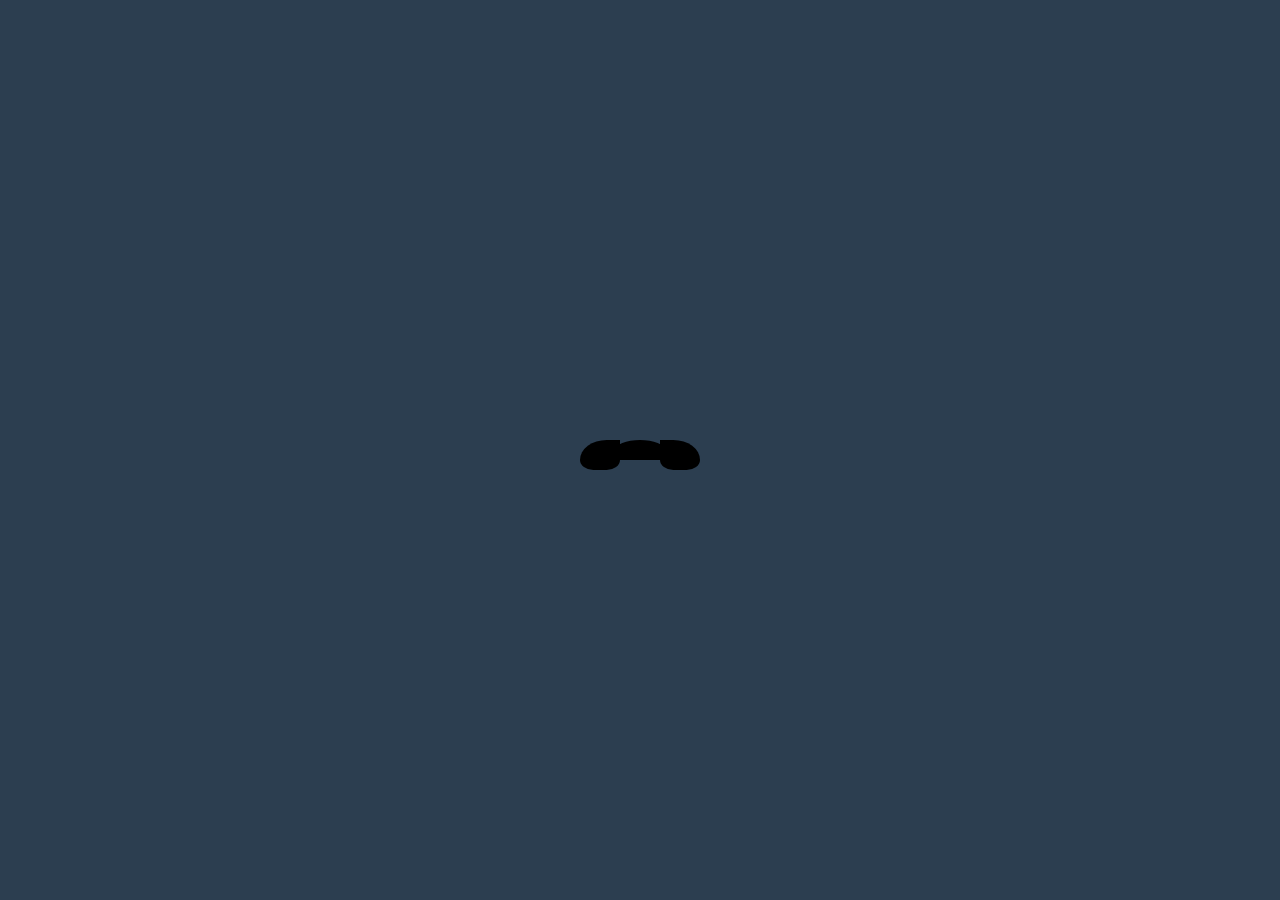
==== index.html @ 84b5d40e "Add files via upload" ====
<!DOCTYPE html>
<html lang="pt-br">

<head>
    <meta charset="UTF-8">
    <meta name="viewport" content="width=device-width,initial-scale=1.0">
    <title>treino_css_helo</title>
    <link rel="stylesheet" href="styles.css">
</head>

<body>
    <div class="container">
        <div class="bat"></div>
    </div>

</body>

</html>
---- styles.css ----
body {
    background-color: #2c3e50; /* Fundo escuro para destacar */
    display: flex;
    justify-content: center;
    align-items: center;
    height: 100vh;
    margin: 0;
  }
  
  .bat {
    position: relative;
    width: 50px;
    height: 20px;
    background-color: #000;
    border-radius: 50% 50% 0 0;
    animation: fly 0.5s infinite alternate; /* Aplica a animação */
  }
  
  /* Asas do Morcego */
  .bat::before,
  .bat::after {
    content: '';
    position: absolute;
    top: 0;
    width: 40px;
    height: 30px;
    background-color: #000;
    border-radius: 50% 50% 0 0;
    transition: all 0.5s;
  }
  
  /* Asa Esquerda */
  .bat::before {
    left: -35px;
    border-radius: 100% 0 50% 50%;
    transform-origin: right bottom;
    animation: leftWing 0.5s infinite alternate;
  }
  
  /* Asa Direita */
  .bat::after {
    right: -35px;
    border-radius: 0 100% 50% 50%;
    transform-origin: left bottom;
    animation: rightWing 0.5s infinite alternate;
  }
  
  /* Animação do Corpo (subindo e descendo) */
  @keyframes fly {
    0% { transform: translateY(-20px); }
    100% { transform: translateY(20px); }
  }
  
  /* Animação Asa Esquerda (batendo) */
  @keyframes leftWing {
    0% { transform: rotate(30deg); }
    100% { transform: rotate(-30deg); }
  }
  
  /* Animação Asa Direita (batendo) */
  @keyframes rightWing {
    0% { transform: rotate(-30deg); }
    100% { transform: rotate(30deg); }
  }
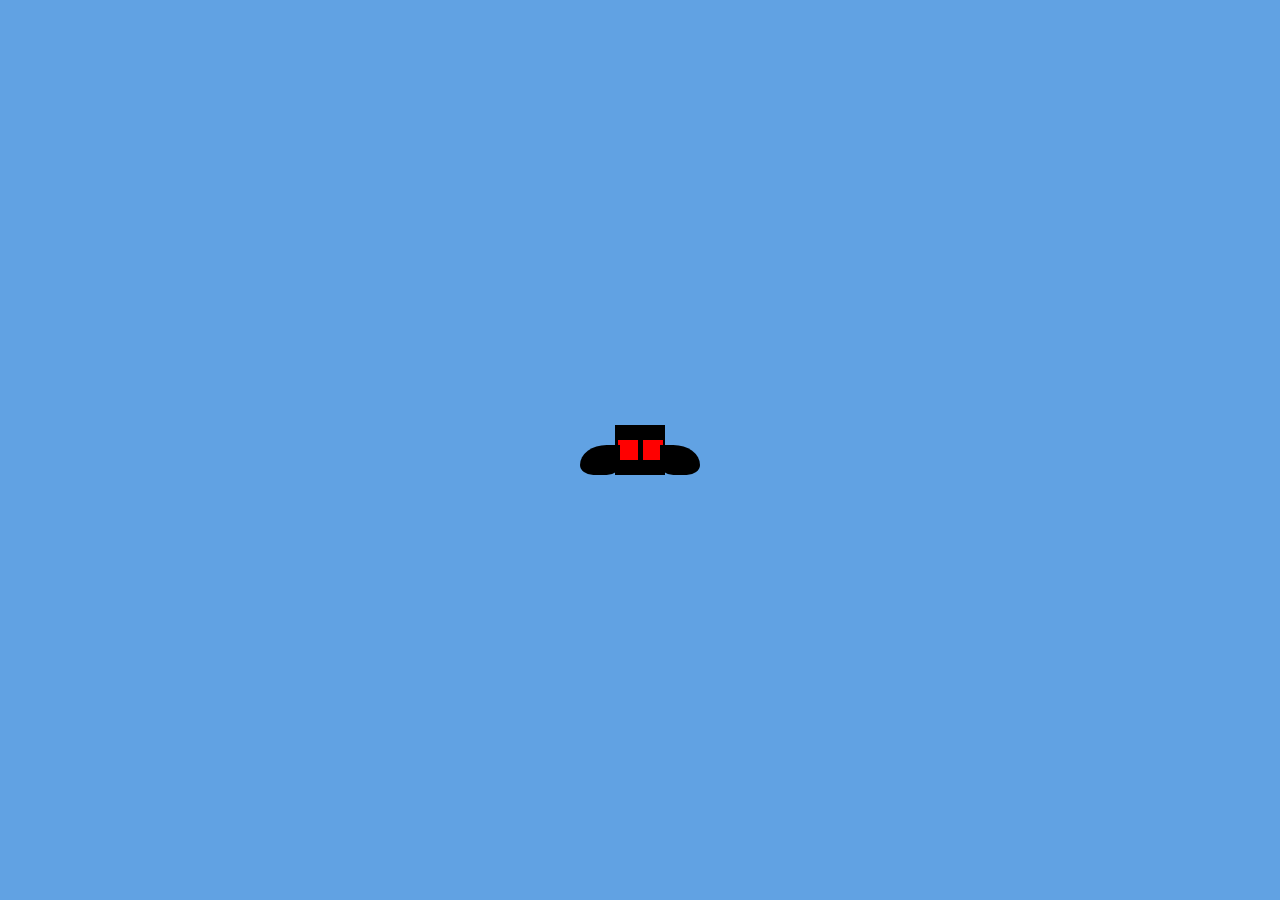
==== commit 760ce7e7: "Add files via upload" ====
--- a/index.html
+++ b/index.html
@@ -10,7 +10,10 @@
 
 <body>
     <div class="container">
-        <div class="bat"></div>
+        <div class="bat">
+            <div class="eyes"></div>
+            <div class="eyes"></div>
+        </div>
     </div>
 
 </body>
--- a/styles.css
+++ b/styles.css
@@ -1,5 +1,5 @@
 body {
-    background-color: #2c3e50; /* Fundo escuro para destacar */
+    background-color: #61a2e3; /* Fundo escuro para destacar */
     display: flex;
     justify-content: center;
     align-items: center;
@@ -10,10 +10,19 @@
   .bat {
     position: relative;
     width: 50px;
+    height: 50px;
+    display: flex;
+    align-items: center;
+    justify-content: space-around;
+    background-color: #000;
+    animation: fly 0.5s infinite alternate; /* Aplica a animação */
+  }
+
+  .eyes{
+    /* position: absolute; */
+    background-color: red;
+    width: 40%;
     height: 20px;
-    background-color: #000;
-    border-radius: 50% 50% 0 0;
-    animation: fly 0.5s infinite alternate; /* Aplica a animação */
   }
   
   /* Asas do Morcego */
@@ -21,7 +30,7 @@
   .bat::after {
     content: '';
     position: absolute;
-    top: 0;
+    top: 20px;
     width: 40px;
     height: 30px;
     background-color: #000;
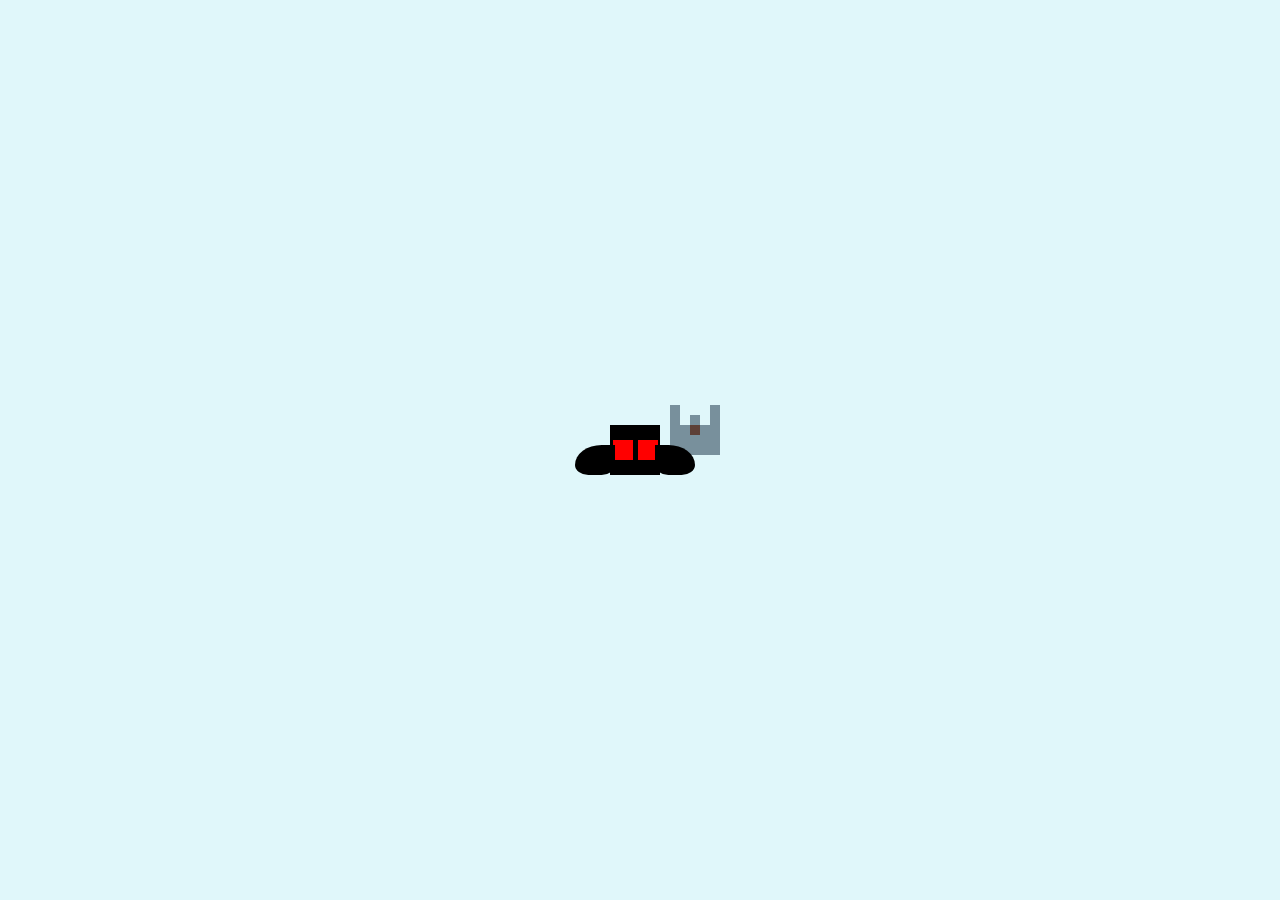
==== commit 8f6feb44: "Add files via upload" ====
--- a/index.html
+++ b/index.html
@@ -18,4 +18,45 @@
 
 </body>
 
-</html>+<!DOCTYPE html>
+<html lang="pt-br">
+<head>
+<style>
+  body {
+    background-color: #e0f7fa;
+    display: flex;
+    justify-content: center;
+    align-items: center;
+    height: 100vh;
+  }
+
+  .pixel-castelo {
+    /* Tamanho de cada "pixel" */
+    width: 10px;
+    height: 10px;
+    background: #78909c; /* Cor base (pedra) */
+    
+    /* Configuração da sombra para desenhar o castelo */
+    box-shadow: 
+      /* Torres */
+      10px 0 #78909c, 10px -10px #78909c, 10px -20px #78909c, 10px -30px #78909c,
+      50px 0 #78909c, 50px -10px #78909c, 50px -20px #78909c, 50px -30px #78909c,
+      
+      /* Corpo do Castelo */
+      20px 0 #78909c, 30px 0 #78909c, 40px 0 #78909c,
+      20px -10px #78909c, 30px -10px #78909c, 40px -10px #78909c,
+      
+      /* Ameias (topo) */
+      10px -40px #78909c, 20px -20px #78909c, 30px -30px #78909c, 40px -20px #78909c, 50px -40px #78909c,
+      
+      /* Porta */
+      30px -10px #5d4037, 30px -20px #5d4037;
+  }
+</style>
+</head>
+<body>
+  <div class="pixel-castelo"></div>
+</body>
+</html>
+
+  
--- a/styles.css
+++ b/styles.css
@@ -71,4 +71,6 @@
     0% { transform: rotate(-30deg); }
     100% { transform: rotate(30deg); }
   }
+  
+
   
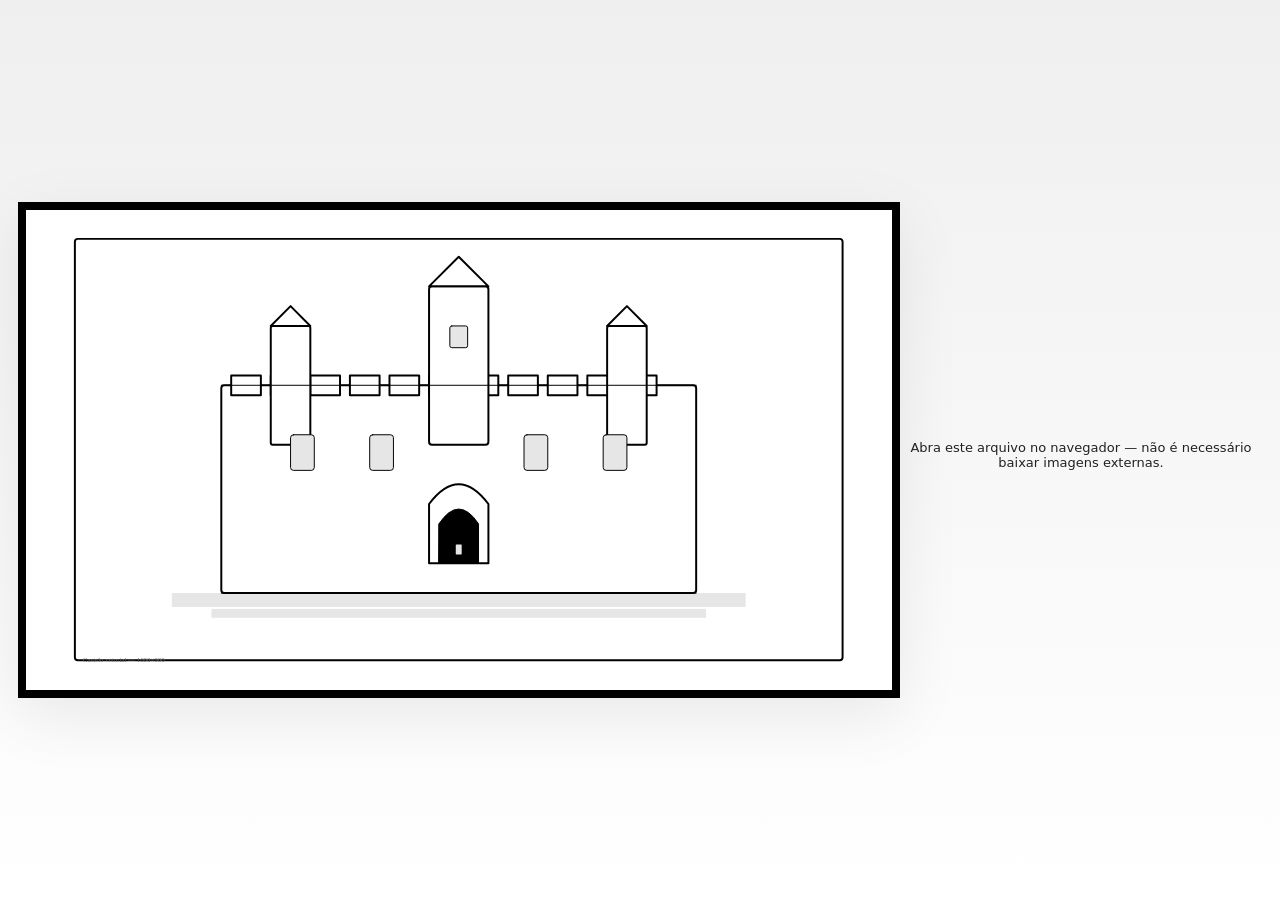
==== commit 16e68416: "Add files via upload" ====
--- a/index.html
+++ b/index.html
@@ -1,62 +1,165 @@
-<!DOCTYPE html>
-<html lang="pt-br">
+<!doctype html>
+<html lang="pt-BR">
+<head>
+  <meta charset="utf-8" />
+  <meta name="viewport" content="width=device-width,initial-scale=1" />
+  <title>Castelo — 1600×900</title>
+  <style>
+    :root{
+      --bg:#f6f6f6;
+      --paper:#ffffff;
+      --stroke:#000000;
+      --accent:#e6e6e6;
+      --max-w:1600px;
+      --max-h:900px;
+    }
 
-<head>
-    <meta charset="UTF-8">
-    <meta name="viewport" content="width=device-width,initial-scale=1.0">
-    <title>treino_css_helo</title>
-    <link rel="stylesheet" href="styles.css">
-</head>
+    *{box-sizing:border-box;margin:0;padding:0}
+    html,body{height:100%}
+    body{
+      display:flex;
+      align-items:center;
+      justify-content:center;
+      background:linear-gradient(180deg,#efefef,#fff);
+      font-family:system-ui,Segoe UI,Roboto,Arial,sans-serif;
+      padding:18px;
+    }
 
-<body>
-    <div class="container">
-        <div class="bat">
-            <div class="eyes"></div>
-            <div class="eyes"></div>
-        </div>
-    </div>
+    .stage{
+      width:100%;
+      max-width:calc(var(--max-w) - 40px);
+      display:flex;
+      align-items:center;
+      justify-content:center;
+    }
 
-</body>
+    .frame{
+      width:100%;
+      aspect-ratio: 16 / 9;
+      max-height:calc(var(--max-h) - 40px);
+      background:var(--paper);
+      border:8px solid var(--stroke);
+      padding:12px;
+      box-shadow:0 18px 60px rgba(0,0,0,0.08);
+      display:flex;
+      align-items:center;
+      justify-content:center;
+    }
 
-<!DOCTYPE html>
-<html lang="pt-br">
-<head>
-<style>
-  body {
-    background-color: #e0f7fa;
-    display: flex;
-    justify-content: center;
-    align-items: center;
-    height: 100vh;
-  }
+    /* SVG ocupa a maior parte do frame */
+    svg.canvas{
+      width:94%;
+      height:auto;
+      display:block;
+    }
 
-  .pixel-castelo {
-    /* Tamanho de cada "pixel" */
-    width: 10px;
-    height: 10px;
-    background: #78909c; /* Cor base (pedra) */
-    
-    /* Configuração da sombra para desenhar o castelo */
-    box-shadow: 
-      /* Torres */
-      10px 0 #78909c, 10px -10px #78909c, 10px -20px #78909c, 10px -30px #78909c,
-      50px 0 #78909c, 50px -10px #78909c, 50px -20px #78909c, 50px -30px #78909c,
-      
-      /* Corpo do Castelo */
-      20px 0 #78909c, 30px 0 #78909c, 40px 0 #78909c,
-      20px -10px #78909c, 30px -10px #78909c, 40px -10px #78909c,
-      
-      /* Ameias (topo) */
-      10px -40px #78909c, 20px -20px #78909c, 30px -30px #78909c, 40px -20px #78909c, 50px -40px #78909c,
-      
-      /* Porta */
-      30px -10px #5d4037, 30px -20px #5d4037;
-  }
-</style>
+    /* estilos aplicados dentro do SVG via CSS externo */
+    svg .stroke { stroke:var(--stroke); stroke-linecap:round; stroke-linejoin:round; }
+    svg .thick { stroke-width:8; }
+    svg .med { stroke-width:4; }
+    svg .thin { stroke-width:2; }
+    svg .fill-white { fill:#fff; }
+    svg .fill-light { fill:var(--accent); }
+    svg .fill-dark { fill:var(--stroke); }
+
+    .caption{
+      margin-top:10px;
+      text-align:center;
+      font-size:13px;
+      color:#222;
+    }
+
+    @media (max-width:900px){
+      .stage{max-width:900px}
+      .frame{border-width:6px}
+    }
+  </style>
 </head>
 <body>
-  <div class="pixel-castelo"></div>
+  <main class="stage" aria-label="Castelo vetorial 1600 por 900">
+    <div class="frame">
+      <!-- SVG do castelo (viewBox 1600x900) -->
+      <svg class="canvas" viewBox="0 0 1600 900" xmlns="http://www.w3.org/2000/svg" role="img" aria-label="Castelo estilizado">
+        <!-- fundo interno -->
+        <rect x="24" y="24" width="1552" height="852" class="fill-white stroke med" rx="6" fill="#fff" stroke="#000"/>
+
+        <!-- degraus / base -->
+        <g class="fill-light">
+          <rect x="220" y="740" width="1160" height="28" />
+          <rect x="300" y="772" width="1000" height="18" />
+        </g>
+
+        <!-- corpo principal do castelo (retângulo) -->
+        <g class="stroke thick fill-white">
+          <rect x="320" y="320" width="960" height="420" rx="6" class="fill-white stroke med"/>
+        </g>
+
+        <!-- ameias (battlements) ao longo do topo do corpo principal -->
+        <g class="stroke med fill-white">
+          <!-- repetição de blocos -->
+          <!-- left margin -->
+          <g transform="translate(340,300)">
+            <rect x="0" y="0" width="60" height="40" />
+            <rect x="80" y="0" width="60" height="40" />
+            <rect x="160" y="0" width="60" height="40" />
+            <rect x="240" y="0" width="60" height="40" />
+            <rect x="320" y="0" width="60" height="40" />
+            <rect x="400" y="0" width="60" height="40" />
+            <rect x="480" y="0" width="60" height="40" />
+            <rect x="560" y="0" width="60" height="40" />
+            <rect x="640" y="0" width="60" height="40" />
+            <rect x="720" y="0" width="60" height="40" />
+            <rect x="800" y="0" width="60" height="40" />
+          </g>
+        </g>
+
+        <!-- torre central (mais alta) -->
+        <g class="stroke thick fill-white">
+          <rect x="740" y="120" width="120" height="320" rx="6" class="fill-white stroke med"/>
+          <!-- telhado triangular -->
+          <path d="M740 120 L800 60 L860 120 Z" class="fill-white stroke med"/>
+          <!-- pequena janela retangular -->
+          <rect x="782" y="200" width="36" height="44" rx="4" class="fill-light stroke thin"/>
+        </g>
+
+        <!-- torre esquerda e direita menores (opcionais) -->
+        <g class="stroke med fill-white">
+          <rect x="420" y="200" width="80" height="240" rx="4" />
+          <path d="M420 200 L460 160 L500 200 Z" />
+          <rect x="1100" y="200" width="80" height="240" rx="4" />
+          <path d="M1100 200 L1140 160 L1180 200 Z" />
+        </g>
+
+        <!-- porta central em arco -->
+        <g class="stroke med fill-dark">
+          <!-- arco (porta) -->
+          <path d="M740 560 Q800 480 860 560 L860 680 L740 680 Z" class="fill-white stroke med" fill="#fff"/>
+          <!-- contorno e preenchimento escuro para a porta (interior) -->
+          <path d="M760 600 Q800 540 840 600 L840 680 L760 680 Z" class="fill-dark stroke thin" fill="#000"/>
+          <!-- batente / detalhes -->
+          <rect x="792" y="640" width="16" height="24" rx="3" class="fill-light"/>
+        </g>
+
+        <!-- janelas laterais simples -->
+        <g class="stroke thin fill-light">
+          <rect x="460" y="420" width="48" height="72" rx="6" />
+          <rect x="1092" y="420" width="48" height="72" rx="6" />
+          <rect x="620" y="420" width="48" height="72" rx="6" />
+          <rect x="932" y="420" width="48" height="72" rx="6" />
+        </g>
+
+        <!-- contornos finos para dar definição -->
+        <g class="stroke thin">
+          <line x1="320" y1="740" x2="1280" y2="740" />
+          <line x1="320" y1="320" x2="1280" y2="320" />
+        </g>
+
+        <!-- assinatura discreta -->
+        <text x="40" y="880" font-family="Georgia, serif" font-size="14" fill="#666">Castelo vetorial — 1600×900</text>
+      </svg>
+    </div>
+  </main>
+
+  <div class="caption">Abra este arquivo no navegador — não é necessário baixar imagens externas.</div>
 </body>
 </html>
-
-  
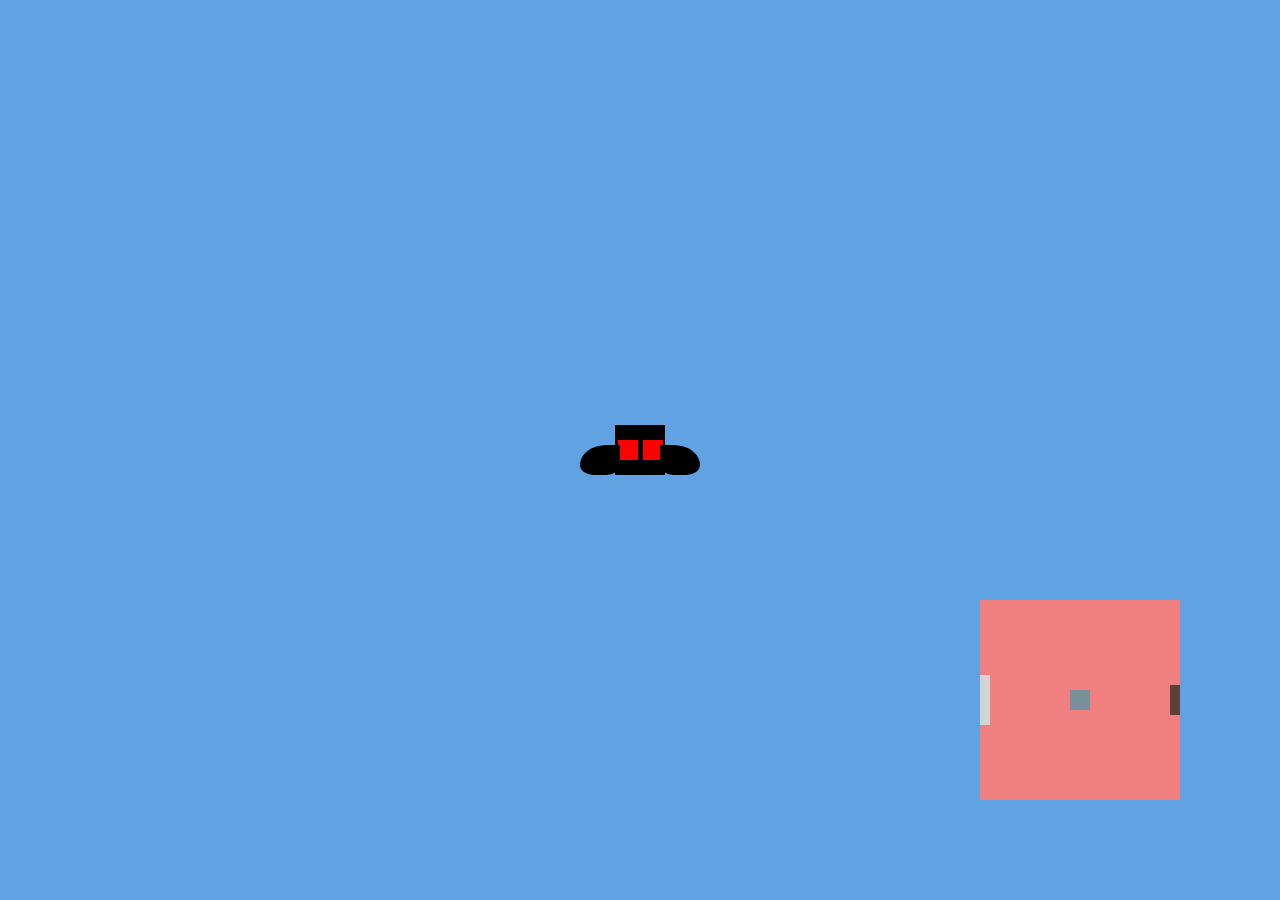
==== commit 3c6caf56: "Add files via upload" ====
--- a/index.html
+++ b/index.html
@@ -1,165 +1,28 @@
-<!doctype html>
-<html lang="pt-BR">
+<!DOCTYPE html>
+<html lang="pt-br">
+
 <head>
-  <meta charset="utf-8" />
-  <meta name="viewport" content="width=device-width,initial-scale=1" />
-  <title>Castelo — 1600×900</title>
-  <style>
-    :root{
-      --bg:#f6f6f6;
-      --paper:#ffffff;
-      --stroke:#000000;
-      --accent:#e6e6e6;
-      --max-w:1600px;
-      --max-h:900px;
-    }
+    <meta charset="UTF-8">
+    <meta name="viewport" content="width=device-width,initial-scale=1.0">
+    <title>treino_css_helo</title>
+    <link rel="stylesheet" href="styles.css">
+</head>
 
-    *{box-sizing:border-box;margin:0;padding:0}
-    html,body{height:100%}
-    body{
-      display:flex;
-      align-items:center;
-      justify-content:center;
-      background:linear-gradient(180deg,#efefef,#fff);
-      font-family:system-ui,Segoe UI,Roboto,Arial,sans-serif;
-      padding:18px;
-    }
+<body>
+    <div class="container">
+        <div class="bat">
+            <div class="eyes"></div>
+            <div class="eyes"></div>
+        </div>
 
-    .stage{
-      width:100%;
-      max-width:calc(var(--max-w) - 40px);
-      display:flex;
-      align-items:center;
-      justify-content:center;
-    }
+        <div class="caixa-castelo">
+          <div class="torre-castelo"></div>
+          <div class="topo-castelo"></div>
+          <div class="corpo-castelo"></div>
+          <div class="porta-castelo"></div>
+          <div class="torre-castelo"></div>
+        </div>
+    </div>
+</body>
 
-    .frame{
-      width:100%;
-      aspect-ratio: 16 / 9;
-      max-height:calc(var(--max-h) - 40px);
-      background:var(--paper);
-      border:8px solid var(--stroke);
-      padding:12px;
-      box-shadow:0 18px 60px rgba(0,0,0,0.08);
-      display:flex;
-      align-items:center;
-      justify-content:center;
-    }
-
-    /* SVG ocupa a maior parte do frame */
-    svg.canvas{
-      width:94%;
-      height:auto;
-      display:block;
-    }
-
-    /* estilos aplicados dentro do SVG via CSS externo */
-    svg .stroke { stroke:var(--stroke); stroke-linecap:round; stroke-linejoin:round; }
-    svg .thick { stroke-width:8; }
-    svg .med { stroke-width:4; }
-    svg .thin { stroke-width:2; }
-    svg .fill-white { fill:#fff; }
-    svg .fill-light { fill:var(--accent); }
-    svg .fill-dark { fill:var(--stroke); }
-
-    .caption{
-      margin-top:10px;
-      text-align:center;
-      font-size:13px;
-      color:#222;
-    }
-
-    @media (max-width:900px){
-      .stage{max-width:900px}
-      .frame{border-width:6px}
-    }
-  </style>
-</head>
-<body>
-  <main class="stage" aria-label="Castelo vetorial 1600 por 900">
-    <div class="frame">
-      <!-- SVG do castelo (viewBox 1600x900) -->
-      <svg class="canvas" viewBox="0 0 1600 900" xmlns="http://www.w3.org/2000/svg" role="img" aria-label="Castelo estilizado">
-        <!-- fundo interno -->
-        <rect x="24" y="24" width="1552" height="852" class="fill-white stroke med" rx="6" fill="#fff" stroke="#000"/>
-
-        <!-- degraus / base -->
-        <g class="fill-light">
-          <rect x="220" y="740" width="1160" height="28" />
-          <rect x="300" y="772" width="1000" height="18" />
-        </g>
-
-        <!-- corpo principal do castelo (retângulo) -->
-        <g class="stroke thick fill-white">
-          <rect x="320" y="320" width="960" height="420" rx="6" class="fill-white stroke med"/>
-        </g>
-
-        <!-- ameias (battlements) ao longo do topo do corpo principal -->
-        <g class="stroke med fill-white">
-          <!-- repetição de blocos -->
-          <!-- left margin -->
-          <g transform="translate(340,300)">
-            <rect x="0" y="0" width="60" height="40" />
-            <rect x="80" y="0" width="60" height="40" />
-            <rect x="160" y="0" width="60" height="40" />
-            <rect x="240" y="0" width="60" height="40" />
-            <rect x="320" y="0" width="60" height="40" />
-            <rect x="400" y="0" width="60" height="40" />
-            <rect x="480" y="0" width="60" height="40" />
-            <rect x="560" y="0" width="60" height="40" />
-            <rect x="640" y="0" width="60" height="40" />
-            <rect x="720" y="0" width="60" height="40" />
-            <rect x="800" y="0" width="60" height="40" />
-          </g>
-        </g>
-
-        <!-- torre central (mais alta) -->
-        <g class="stroke thick fill-white">
-          <rect x="740" y="120" width="120" height="320" rx="6" class="fill-white stroke med"/>
-          <!-- telhado triangular -->
-          <path d="M740 120 L800 60 L860 120 Z" class="fill-white stroke med"/>
-          <!-- pequena janela retangular -->
-          <rect x="782" y="200" width="36" height="44" rx="4" class="fill-light stroke thin"/>
-        </g>
-
-        <!-- torre esquerda e direita menores (opcionais) -->
-        <g class="stroke med fill-white">
-          <rect x="420" y="200" width="80" height="240" rx="4" />
-          <path d="M420 200 L460 160 L500 200 Z" />
-          <rect x="1100" y="200" width="80" height="240" rx="4" />
-          <path d="M1100 200 L1140 160 L1180 200 Z" />
-        </g>
-
-        <!-- porta central em arco -->
-        <g class="stroke med fill-dark">
-          <!-- arco (porta) -->
-          <path d="M740 560 Q800 480 860 560 L860 680 L740 680 Z" class="fill-white stroke med" fill="#fff"/>
-          <!-- contorno e preenchimento escuro para a porta (interior) -->
-          <path d="M760 600 Q800 540 840 600 L840 680 L760 680 Z" class="fill-dark stroke thin" fill="#000"/>
-          <!-- batente / detalhes -->
-          <rect x="792" y="640" width="16" height="24" rx="3" class="fill-light"/>
-        </g>
-
-        <!-- janelas laterais simples -->
-        <g class="stroke thin fill-light">
-          <rect x="460" y="420" width="48" height="72" rx="6" />
-          <rect x="1092" y="420" width="48" height="72" rx="6" />
-          <rect x="620" y="420" width="48" height="72" rx="6" />
-          <rect x="932" y="420" width="48" height="72" rx="6" />
-        </g>
-
-        <!-- contornos finos para dar definição -->
-        <g class="stroke thin">
-          <line x1="320" y1="740" x2="1280" y2="740" />
-          <line x1="320" y1="320" x2="1280" y2="320" />
-        </g>
-
-        <!-- assinatura discreta -->
-        <text x="40" y="880" font-family="Georgia, serif" font-size="14" fill="#666">Castelo vetorial — 1600×900</text>
-      </svg>
-    </div>
-  </main>
-
-  <div class="caption">Abra este arquivo no navegador — não é necessário baixar imagens externas.</div>
-</body>
-</html>
+</html>
--- a/styles.css
+++ b/styles.css
@@ -0,0 +1,114 @@
+body {
+    background-color: #61a2e3; /* Fundo escuro para destacar */
+    display: flex;
+    justify-content: center;
+    align-items: center;
+    height: 100vh;
+    margin: 0;
+  }
+  
+  .bat {
+    position: relative;
+    width: 50px;
+    height: 50px;
+    display: flex;
+    align-items: center;
+    justify-content: space-around;
+    background-color: #000;
+    animation: fly 0.5s infinite alternate; /* Aplica a animação */
+  }
+
+  .eyes{
+    /* position: absolute; */
+    background-color: red;
+    width: 40%;
+    height: 20px;
+  }
+  
+  /* Asas do Morcego */
+  .bat::before,
+  .bat::after {
+    content: '';
+    position: absolute;
+    top: 20px;
+    width: 40px;
+    height: 30px;
+    background-color: #000;
+    border-radius: 50% 50% 0 0;
+    transition: all 0.5s;
+  }
+  
+  /* Asa Esquerda */
+  .bat::before {
+    left: -35px;
+    border-radius: 100% 0 50% 50%;
+    transform-origin: right bottom;
+    animation: leftWing 0.5s infinite alternate;
+  }
+  
+  /* Asa Direita */
+  .bat::after {
+    right: -35px;
+    border-radius: 0 100% 50% 50%;
+    transform-origin: left bottom;
+    animation: rightWing 0.5s infinite alternate;
+  }
+  
+  /* Animação do Corpo (subindo e descendo) */
+  @keyframes fly {
+    0% { transform: translateY(-20px); }
+    100% { transform: translateY(20px); }
+  }
+  
+  /* Animação Asa Esquerda (batendo) */
+  @keyframes leftWing {
+    0% { transform: rotate(30deg); }
+    100% { transform: rotate(-30deg); }
+  }
+  
+  /* Animação Asa Direita (batendo) */
+  @keyframes rightWing {
+    0% { transform: rotate(-30deg); }
+    100% { transform: rotate(30deg); }
+  }
+  
+  .caixa-castelo{
+    background-color: lightcoral;
+    width: 200px;
+    right: 100px;
+    bottom: 100px;
+    height: 200px;
+    display: flex;
+    align-items: center;
+    justify-content: space-between;
+    position: absolute;
+  }
+
+  .torre-castelo{
+    background-color: lightgray;
+    width: 10px;
+    height: 50px;
+    align-items: center;
+    justify-content: space-between;
+    position: absolute;
+  }
+
+  .topo-castelo{
+    background-color: lightsalmon;
+    width: 10px;
+    height: 10px;
+  }
+
+  .corpo-castelo{
+    background-color: #78909c;
+    width: 20px;
+    height: 20px;
+  }
+
+  .porta-castelo{
+    background-color: #5d4037;
+    width: 10px;
+    height: 30px;
+  }
+
+  
